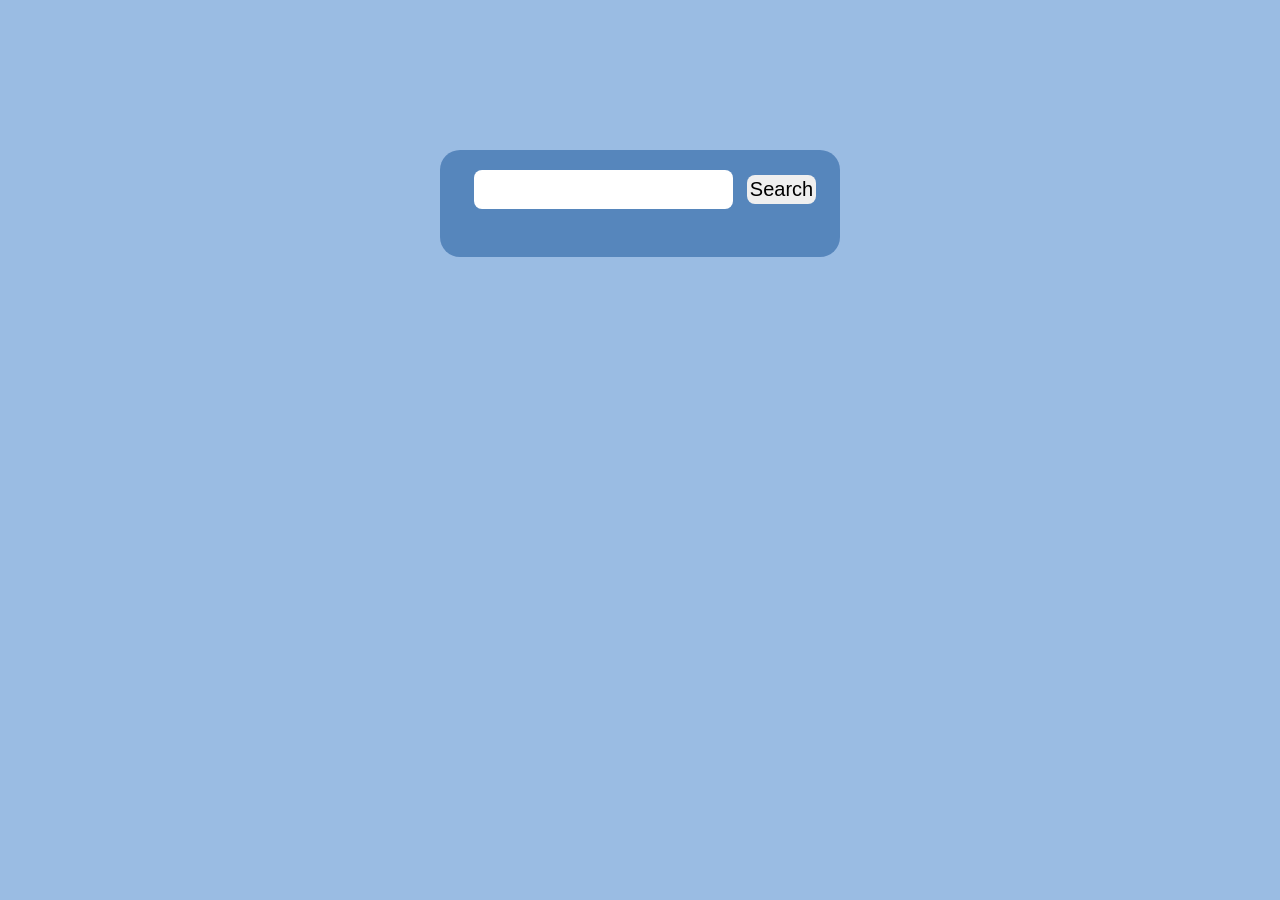
==== Weather App/index.html @ 798f992d "Add Weather App project" ====
<!DOCTYPE html>
<html lang="en">
<head>
    <meta charset="UTF-8">
    <meta name="viewport" content="width=device-width, initial-scale=1.0">
    <title>Weather App</title>
    <link rel="stylesheet" href="style.css">
    <script src="script.js" defer></script>
</head>
<body>
   <div class="box">
     <input type="text"  id="city" >
    <button id="search" >Search</button>
    <h3 id="name"></h3>
    <p id="temp"></p>
    <p id="description"></p>
    <img  id="ico">
    <p id="humidity"></p>
<p id="wind"></p>
<p id="feels"></p>
    <p id="error"></p>
   </div>
</body>
</html>
---- Weather App/style.css ----
*{
    padding:0;
    margin: 0;
    box-sizing: border-box;
}
body{
    background: rgba(39, 113, 197, 0.466);
    

}
.box{
     width: 400px;
    margin: 150px auto;
    text-align: center;
    background:rgba(9, 71, 143, 0.466);
    border-radius: 20px;
    padding: 20px;
    color:#000;
}

#city{
    border:none;
   outline: none;
   margin:0 10px;
   font-size: 20px;
   border-radius: 8px;
   padding:8px 3px;
}
#search{
    border:none;
    font-size: 20px;
    padding:3px;
    border-radius: 8px;
    cursor: pointer;
}
#temp{
    font-size: 50px;
    font-weight: bold;
}
#name{
    font-size: 32px;
    margin: 10px 0;
}
#ico{
    width: 120px;
}
#search:hover{
    transform: scale(1.05);
}
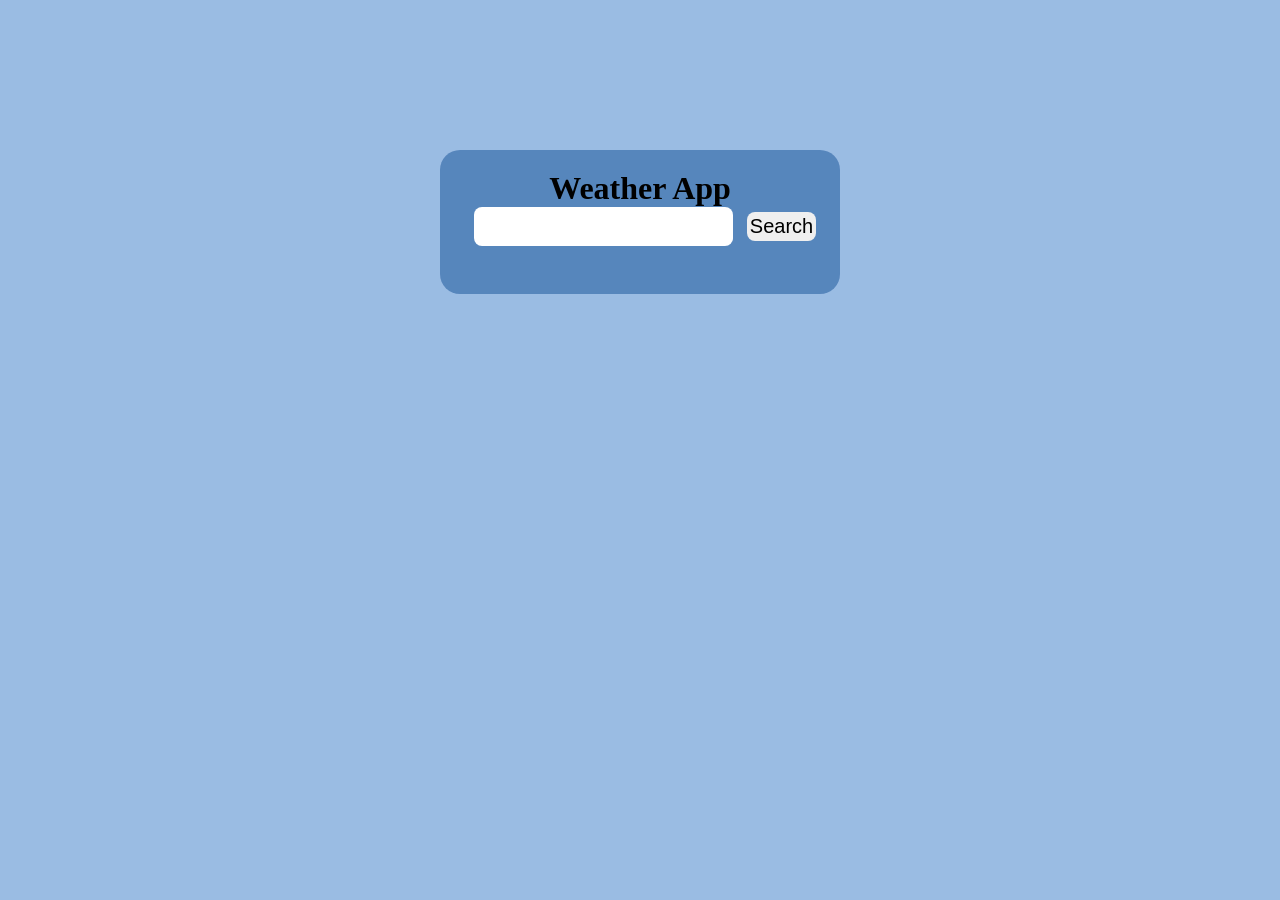
==== commit bb274e68: "Add Weather h1  App project" ====
--- a/Weather App/index.html
+++ b/Weather App/index.html
@@ -9,6 +9,7 @@
 </head>
 <body>
    <div class="box">
+    <h1>Weather App</h1>
      <input type="text"  id="city" >
     <button id="search" >Search</button>
     <h3 id="name"></h3>
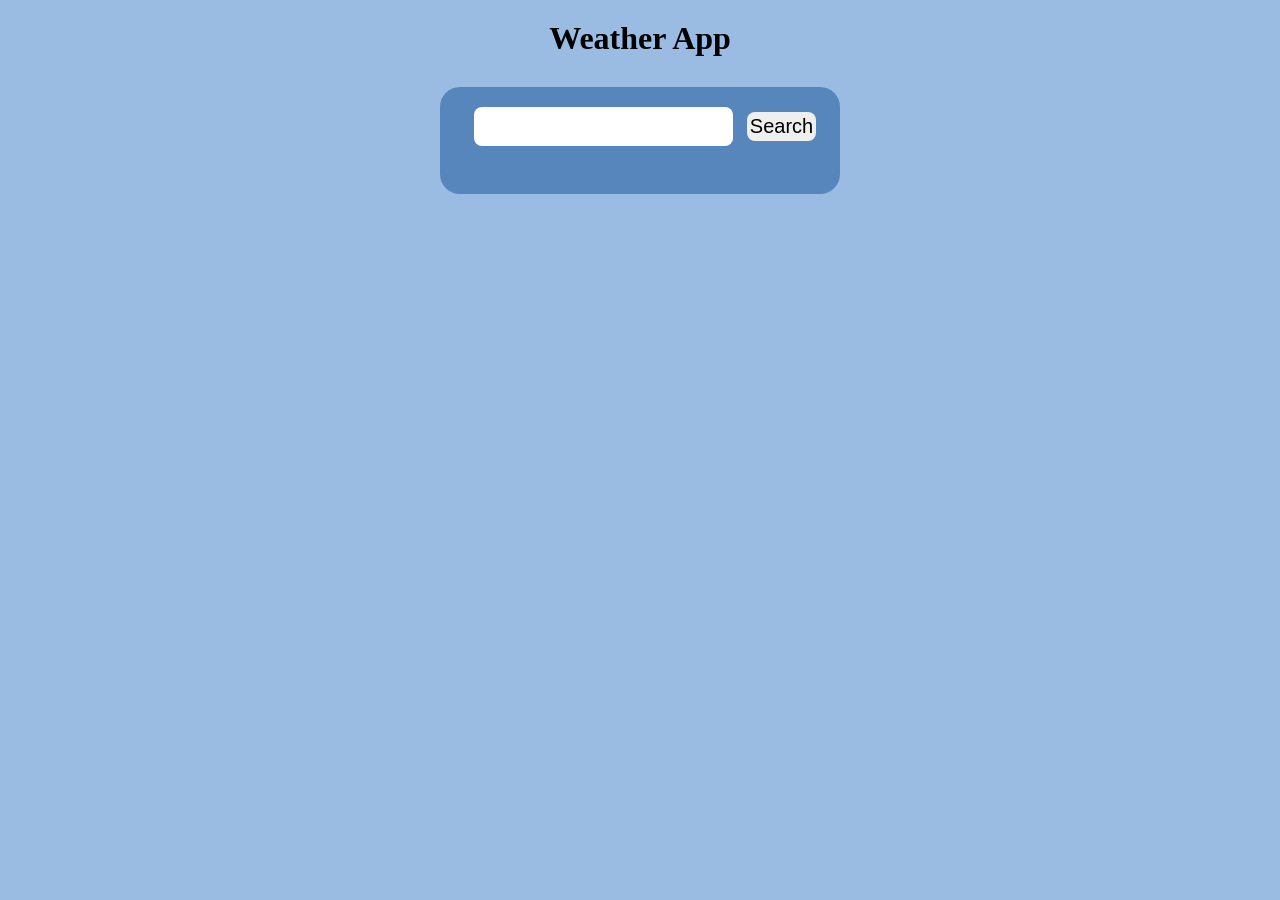
==== commit e4596bed: "Add Weather   App project" ====
--- a/Weather App/index.html
+++ b/Weather App/index.html
@@ -8,8 +8,9 @@
     <script src="script.js" defer></script>
 </head>
 <body>
+     <h1>Weather App</h1>
    <div class="box">
-    <h1>Weather App</h1>
+   
      <input type="text"  id="city" >
     <button id="search" >Search</button>
     <h3 id="name"></h3>
--- a/Weather App/style.css
+++ b/Weather App/style.css
@@ -3,14 +3,20 @@
     margin: 0;
     box-sizing: border-box;
 }
+
 body{
+    display:flex;
+    flex-direction:column;
+    align-items:center;
     background: rgba(39, 113, 197, 0.466);
-    
-
+}
+h1{
+    position: relative;
+    top: 20px;
 }
 .box{
      width: 400px;
-    margin: 150px auto;
+    margin: 50px;
     text-align: center;
     background:rgba(9, 71, 143, 0.466);
     border-radius: 20px;
